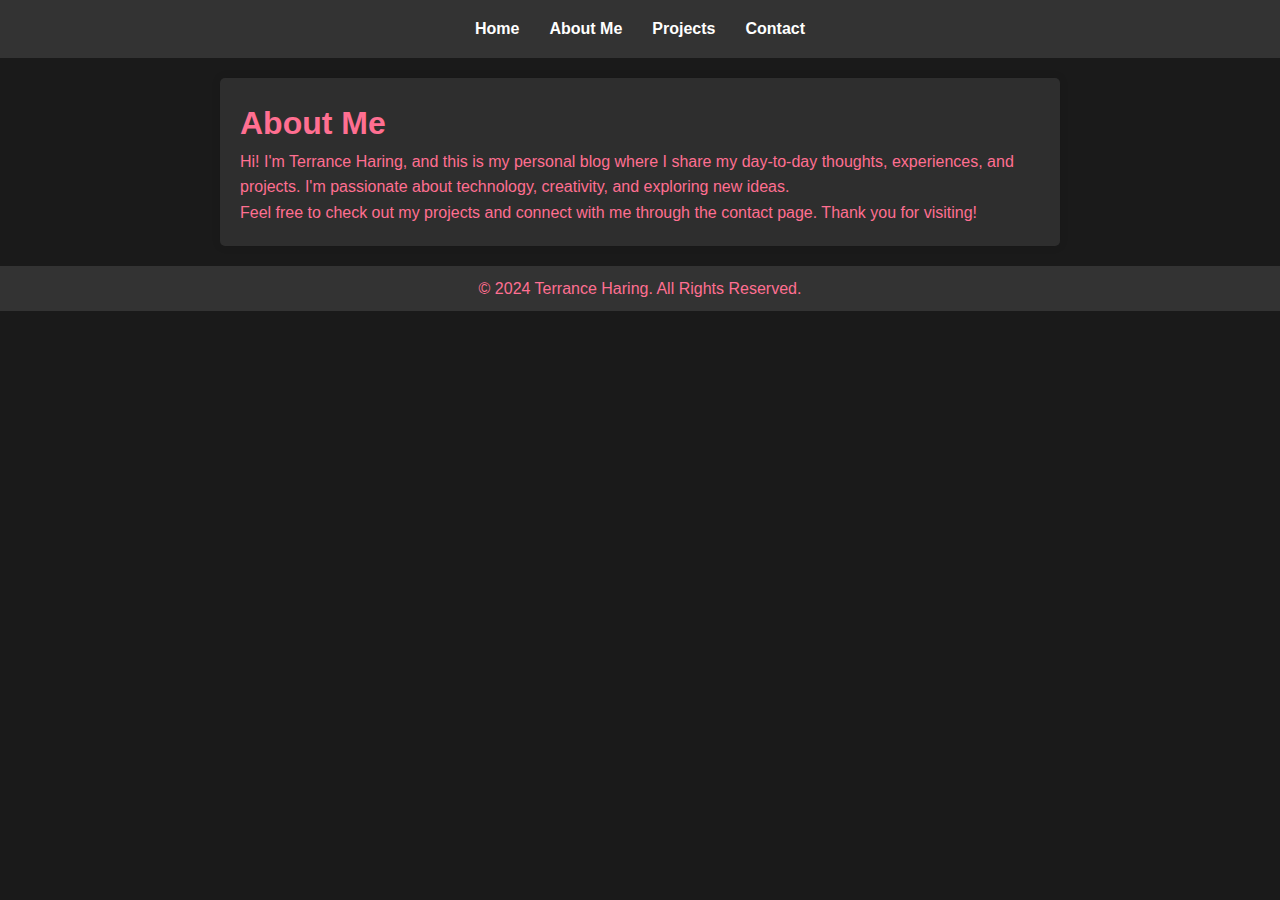
==== about.html @ 7c6b0009 "Add files via upload" ====
<!DOCTYPE html>
<html lang="en">
<head>
    <meta charset="UTF-8">
    <meta name="viewport" content="width=device-width, initial-scale=1.0">
    <title>About Me - Terrance Haring</title>
    <link rel="stylesheet" href="styles.css">
</head>
<body>
    <header>
        <nav>
            <ul>
                <li><a href="home.html">Home</a></li>
                <li><a href="about.html">About Me</a></li>
                <li><a href="projects.html">Projects</a></li>
                <li><a href="contact.html">Contact</a></li>
            </ul>
        </nav>
    </header>

    <main>
        <section class="about-section">
            <h1>About Me</h1>
            <p>Hi! I'm Terrance Haring, and this is my personal blog where I share my day-to-day thoughts, experiences, and projects. I'm passionate about technology, creativity, and exploring new ideas.</p>
            <p>Feel free to check out my projects and connect with me through the contact page. Thank you for visiting!</p>
        </section>
    </main>

    <footer>
        <p>&copy; 2024 Terrance Haring. All Rights Reserved.</p>
    </footer>
</body>
</html>
---- styles.css ----
/* General Reset */
body, h1, h2, p, ul, li {
    margin: 0;
    padding: 0;
    box-sizing: border-box;
}

body {
    font-family: Arial, sans-serif;
    background-color: #1a1a1a; /* Dark background */
    color: #ff6f91; /* Reddish-pink text */
    line-height: 1.6;
}

/* Header and Navigation */
header {
    background-color: #333;
    color: #ff6f91; /* Reddish-pink text */
    padding: 1rem 0;
}

nav ul {
    display: flex;
    justify-content: center;
    list-style: none;
}

nav ul li {
    margin: 0 15px;
}

nav ul li a {
    color: white;
    text-decoration: none;
    font-weight: bold;
    transition: color 0.3s ease;
}

nav ul li a:hover {
    color: #ff6f91; /* Match text color */
}

/* Main Content */
main {
    max-width: 800px;
    margin: 20px auto;
    padding: 20px;
    background-color: #2e2e2e; /* Slightly lighter dark background */
    border-radius: 5px;
    box-shadow: 0 0 10px rgba(0, 0, 0, 0.1);
}

.blog-post {
    margin-bottom: 20px;
    padding-bottom: 10px;
    border-bottom: 1px solid #444; /* Subtle separator */
}

.blog-post h1, .blog-post h2 {
    color: #ff6f91; /* Match text color */
}

.blog-post p {
    margin-top: 10px;
}

/* Footer */
footer {
    text-align: center;
    padding: 10px 0;
    background-color: #333;
    color: #ff6f91; /* Reddish-pink text */
    margin-top: 20px;
}
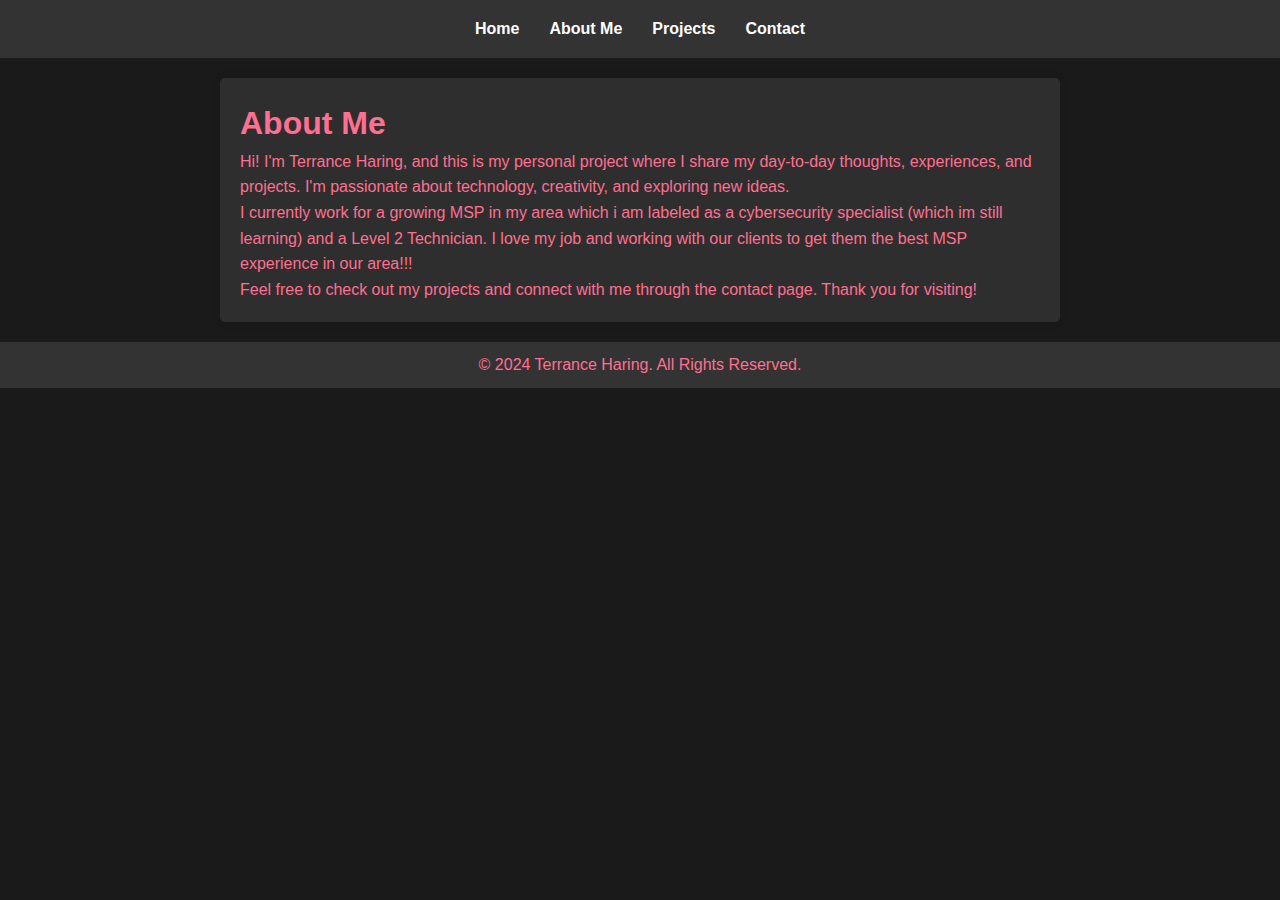
==== commit de4529a4: "Update about.html" ====
--- a/about.html
+++ b/about.html
@@ -21,7 +21,8 @@
     <main>
         <section class="about-section">
             <h1>About Me</h1>
-            <p>Hi! I'm Terrance Haring, and this is my personal blog where I share my day-to-day thoughts, experiences, and projects. I'm passionate about technology, creativity, and exploring new ideas.</p>
+            <p>Hi! I'm Terrance Haring, and this is my personal project where I share my day-to-day thoughts, experiences, and projects. I'm passionate about technology, creativity, and exploring new ideas.</p>
+            <p>I currently work for a growing MSP in my area which i am labeled as a cybersecurity specialist (which im still learning) and a Level 2 Technician. I love my job and working with our clients to get them the best MSP experience in our area!!!</p>
             <p>Feel free to check out my projects and connect with me through the contact page. Thank you for visiting!</p>
         </section>
     </main>
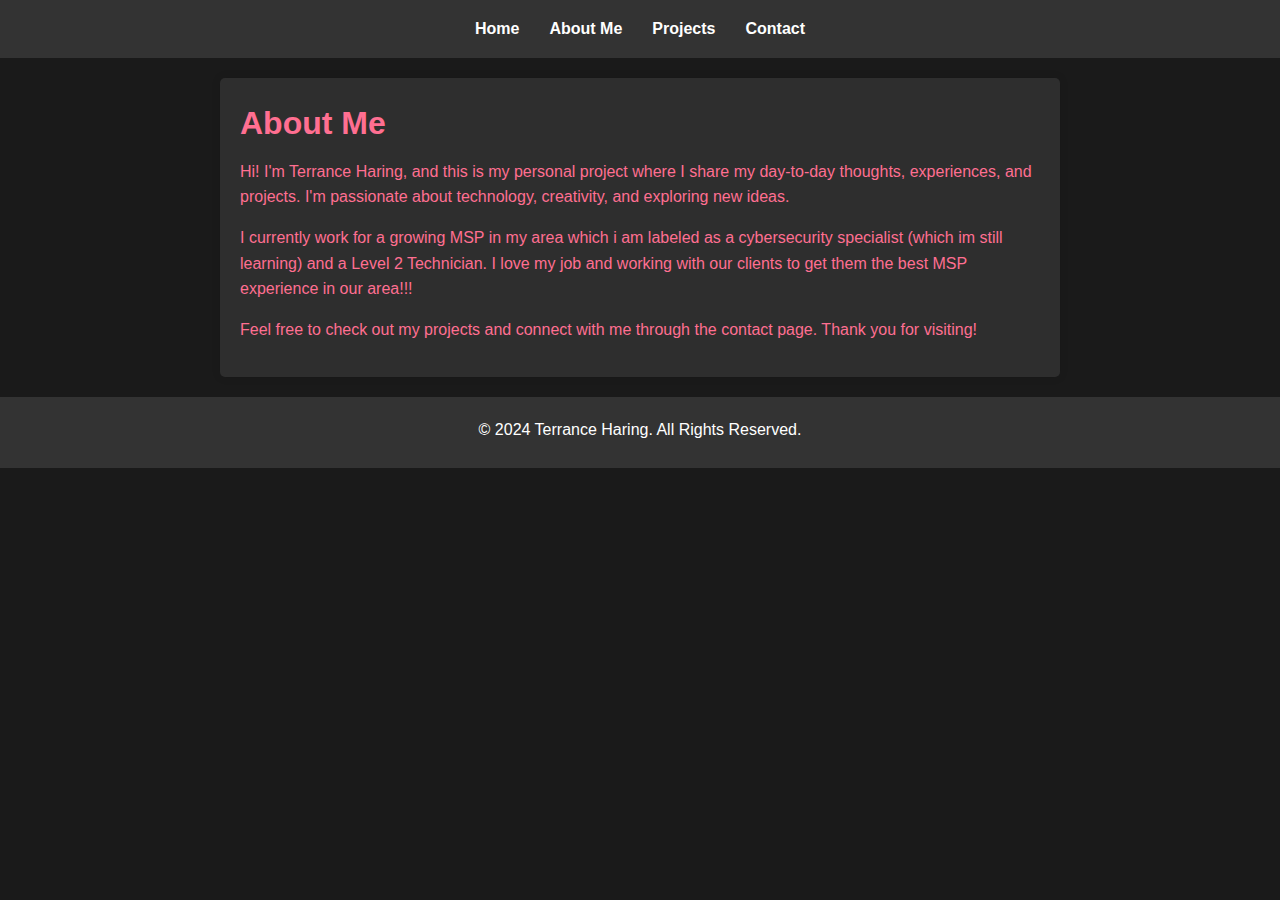
==== commit d0fdd299: "Update about.html" ====
--- a/about.html
+++ b/about.html
@@ -3,14 +3,14 @@
 <head>
     <meta charset="UTF-8">
     <meta name="viewport" content="width=device-width, initial-scale=1.0">
-    <title>About Me - Terrance Haring</title>
+    <title>Hello world!</title>
     <link rel="stylesheet" href="styles.css">
 </head>
 <body>
     <header>
         <nav>
             <ul>
-                <li><a href="home.html">Home</a></li>
+                <li><a href="index.html">Home</a></li>
                 <li><a href="about.html">About Me</a></li>
                 <li><a href="projects.html">Projects</a></li>
                 <li><a href="contact.html">Contact</a></li>
@@ -22,7 +22,9 @@
         <section class="about-section">
             <h1>About Me</h1>
             <p>Hi! I'm Terrance Haring, and this is my personal project where I share my day-to-day thoughts, experiences, and projects. I'm passionate about technology, creativity, and exploring new ideas.</p>
+            <p> </p>
             <p>I currently work for a growing MSP in my area which i am labeled as a cybersecurity specialist (which im still learning) and a Level 2 Technician. I love my job and working with our clients to get them the best MSP experience in our area!!!</p>
+            <p> </p>
             <p>Feel free to check out my projects and connect with me through the contact page. Thank you for visiting!</p>
         </section>
     </main>
--- a/styles.css
+++ b/styles.css
@@ -15,7 +15,7 @@
 /* Header and Navigation */
 header {
     background-color: #333;
-    color: #ff6f91; /* Reddish-pink text */
+    color: white;
     padding: 1rem 0;
 }
 
@@ -50,18 +50,19 @@
     box-shadow: 0 0 10px rgba(0, 0, 0, 0.1);
 }
 
-.blog-post {
+.blog-post, .contact-section {
     margin-bottom: 20px;
     padding-bottom: 10px;
     border-bottom: 1px solid #444; /* Subtle separator */
 }
 
-.blog-post h1, .blog-post h2 {
+.blog-post h1, .blog-post h2, .contact-section h1 {
     color: #ff6f91; /* Match text color */
 }
 
-.blog-post p {
+p {
     margin-top: 10px;
+    margin-bottom: 15px; /* Increased spacing between paragraphs */
 }
 
 /* Footer */
@@ -69,6 +70,6 @@
     text-align: center;
     padding: 10px 0;
     background-color: #333;
-    color: #ff6f91; /* Reddish-pink text */
+    color: white;
     margin-top: 20px;
 }
